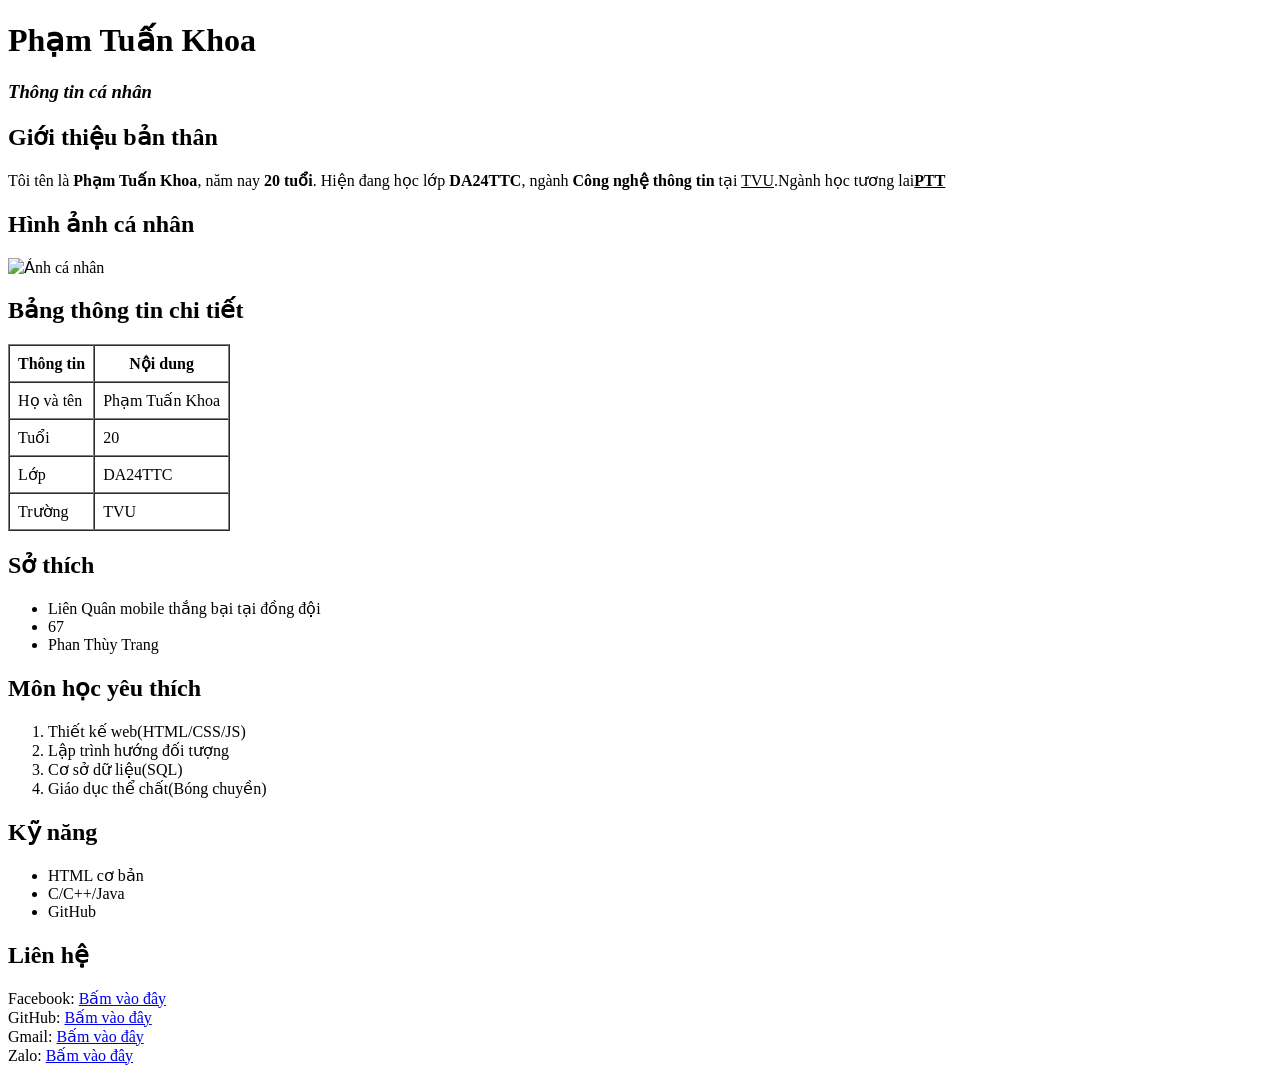
==== htmlPTK/page1PTK.html @ a7e163d1 "hhhh" ====
<!DOCTYPE html>
<html lang="vi">
<head>
    <meta charset="UTF-8">
    <title>Thông tin cá nhân</title>
</head>
<body>

    <h1>Phạm Tuấn Khoa</h1>
    <h3><i>Thông tin cá nhân</i></h3>

    <h2>Giới thiệu bản thân</h2>

    <p>
        Tôi tên là <b>Phạm Tuấn Khoa</b>, năm nay <b>20 tuổi</b>. 
        Hiện đang học lớp <b>DA24TTC</b>, ngành <b>Công nghệ thông tin</b> 
        tại <u>TVU</u>.Ngành học tương lai<b><u>PTT</u></b>
    </p>


    <h2>Hình ảnh cá nhân</h2>
    <img src="assetsPTK/imagesPTK/avatar.jpg" alt="Ảnh cá nhân" width="200">
    
    <h2>Bảng thông tin chi tiết</h2>

<table border="1" cellpadding="8" cellspacing="0">
    <tr>
        <th>Thông tin</th>
        <th>Nội dung</th>
    </tr>
    <tr>
        <td>Họ và tên</td>
        <td>Phạm Tuấn Khoa</td>
    </tr>
    <tr>
        <td>Tuổi</td>
        <td>20</td>
    </tr>
    <tr>
        <td>Lớp</td>
        <td>DA24TTC</td>
    </tr>
    <tr>
        <td>Trường</td>
        <td>TVU</td>
    </tr>
</table>    


    <h2>Sở thích</h2>
    <ul>
        <li>Liên Quân mobile thắng bại tại đồng đội</li>
        <li>67</li>
        <li>Phan Thùy Trang</li>
    </ul>

    <h2>Môn học yêu thích</h2>
    <ol>
        <li>Thiết kế web(HTML/CSS/JS)</li>
        <li>Lập trình hướng đối tượng</li>
        <li>Cơ sở dữ liệu(SQL)</li>
        <li>Giáo dục thể chất(Bóng chuyền)</li>

    </ol>

    <h2>Kỹ năng</h2>
    <ul>
        <li>HTML cơ bản</li>
        <li>C/C++/Java</li>
        <li>GitHub</li>
    </ul>


    <h2>Liên hệ</h2>
    <p>
        Facebook: <a href="https://www.facebook.com/share/1MtFQDCtou/">Bấm vào đây</a><br>
        GitHub: <a href="https://github.com/KHOA1808">Bấm vào đây</a><br>
        Gmail: <a href="mailto:khoap1808@gmail.com">Bấm vào đây</a><br>
        Zalo: <a href="https://zalo.me/0917180806">Bấm vào đây</a><br>


    </p>

</body>
</html>
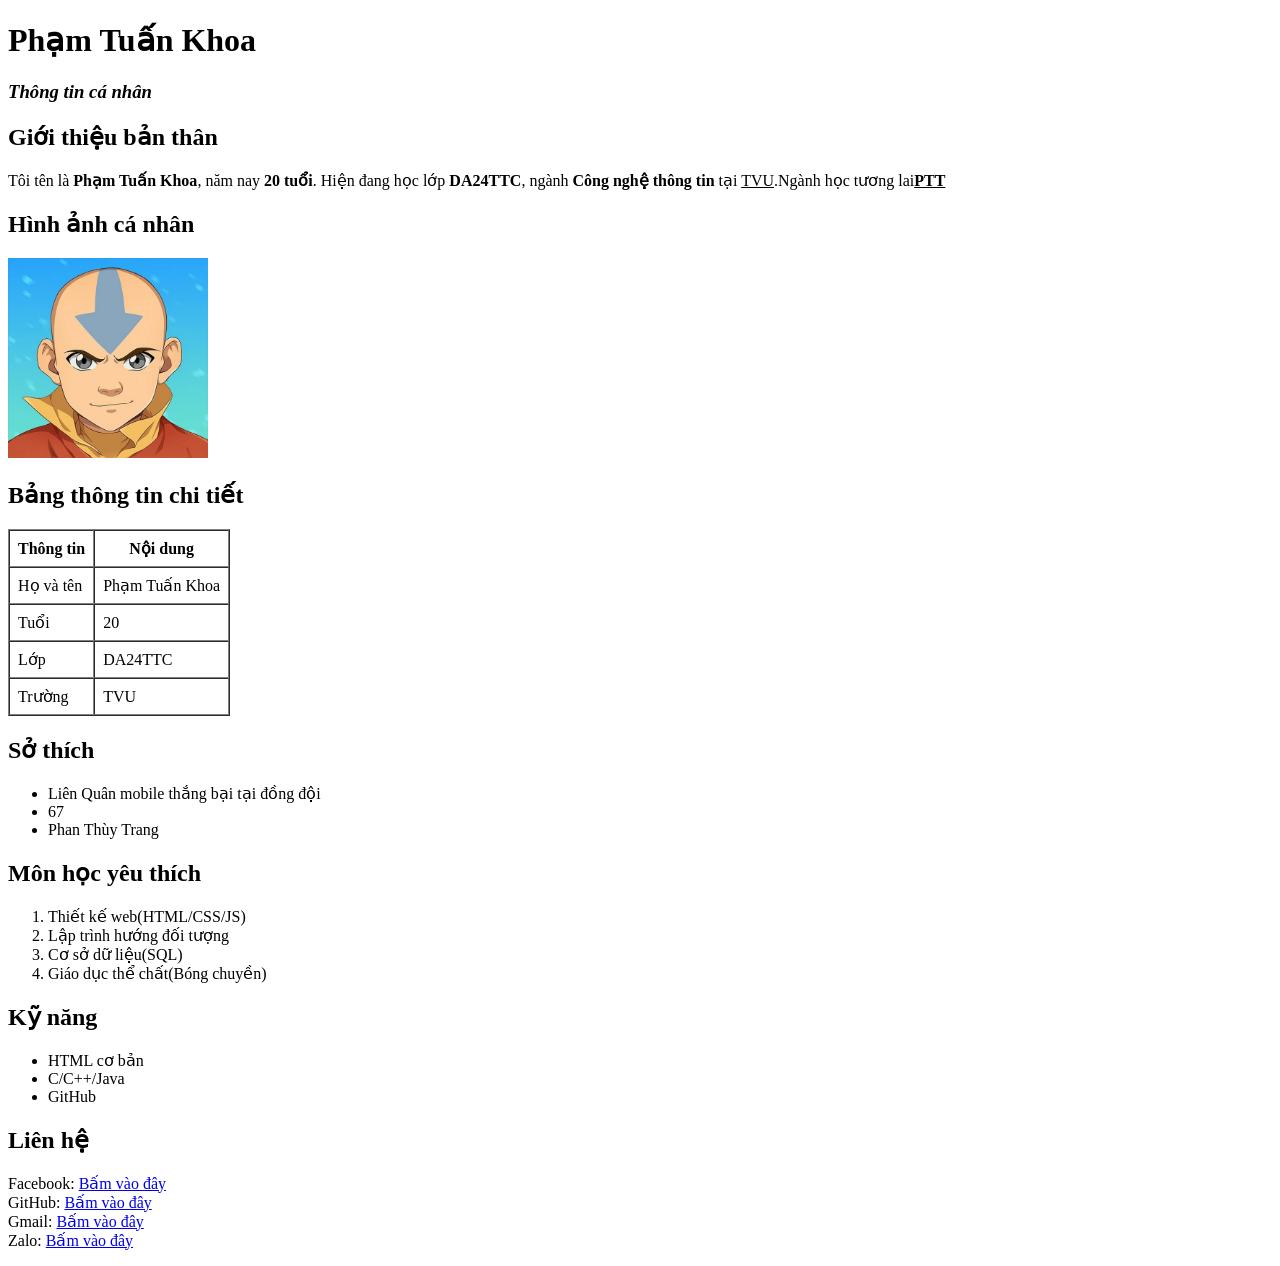
==== commit 3b55c26f: "free frie" ====
--- a/htmlPTK/page1PTK.html
+++ b/htmlPTK/page1PTK.html
@@ -19,7 +19,7 @@
 
 
     <h2>Hình ảnh cá nhân</h2>
-    <img src="assetsPTK/imagesPTK/avatar.jpg" alt="Ảnh cá nhân" width="200">
+    <img src="../assetsPTK/imagesPTK/avatar.png" alt="Ảnh cá nhân" width="200">
     
     <h2>Bảng thông tin chi tiết</h2>
 
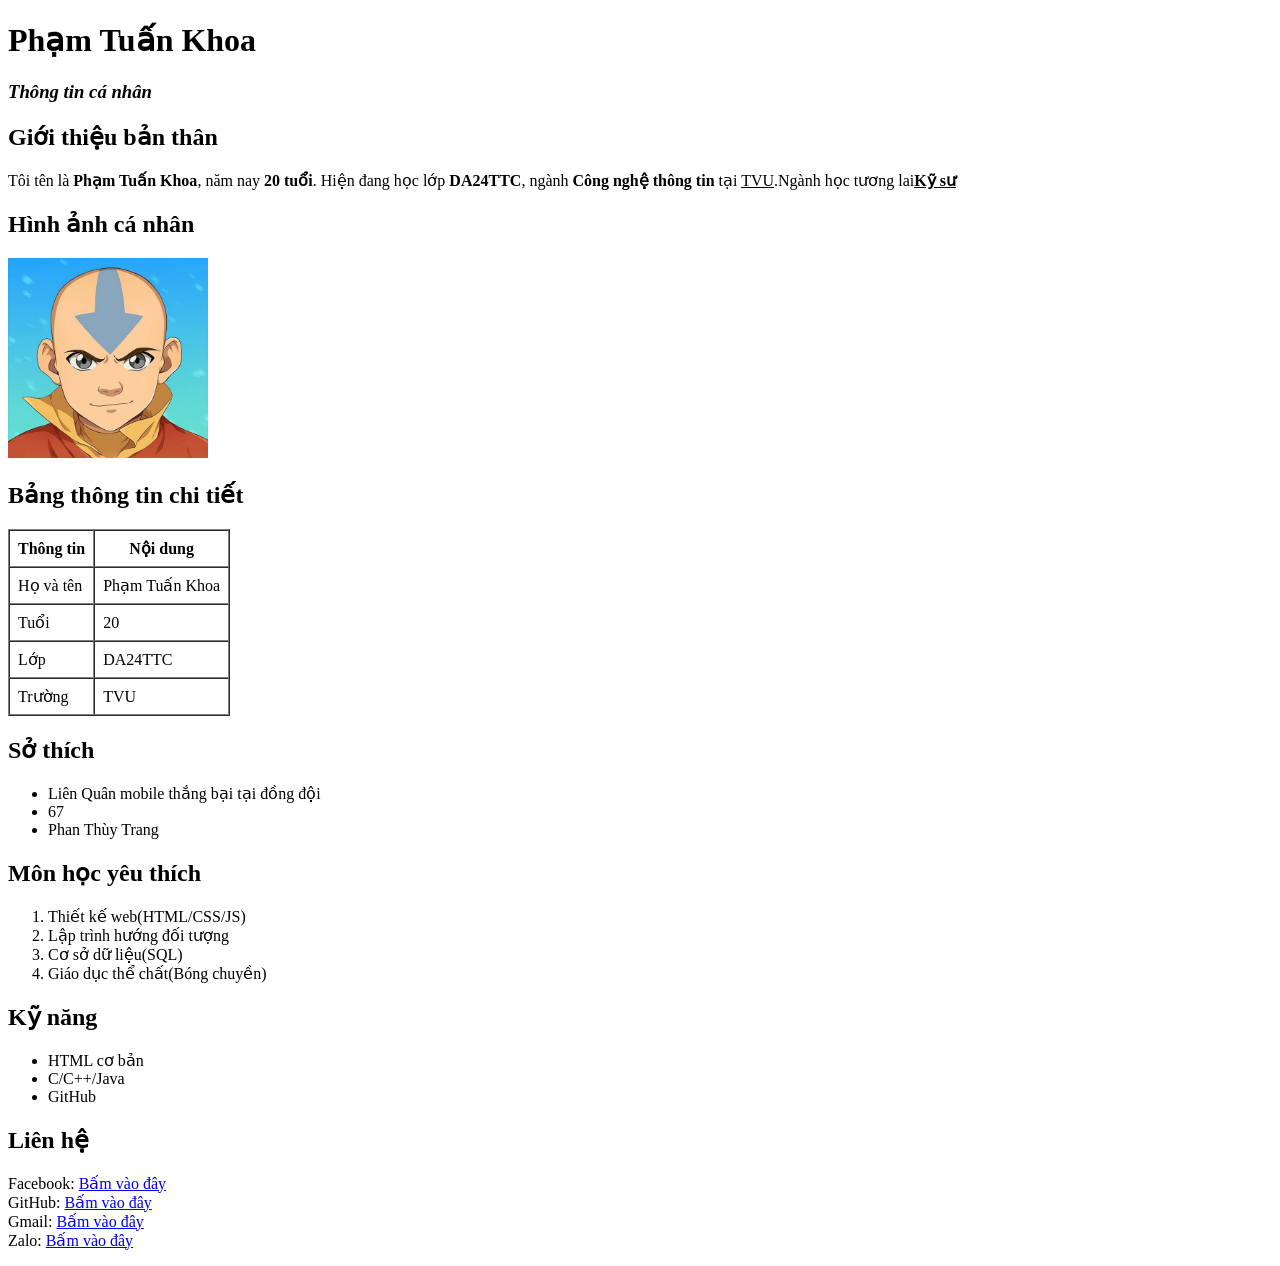
==== commit f1be14e2: "Update page1PTK.html" ====
--- a/htmlPTK/page1PTK.html
+++ b/htmlPTK/page1PTK.html
@@ -14,7 +14,7 @@
     <p>
         Tôi tên là <b>Phạm Tuấn Khoa</b>, năm nay <b>20 tuổi</b>. 
         Hiện đang học lớp <b>DA24TTC</b>, ngành <b>Công nghệ thông tin</b> 
-        tại <u>TVU</u>.Ngành học tương lai<b><u>PTT</u></b>
+        tại <u>TVU</u>.Ngành học tương lai<b><u>Kỹ sư </u></b>
     </p>
 
 
@@ -82,4 +82,4 @@
     </p>
 
 </body>
-</html>+</html>
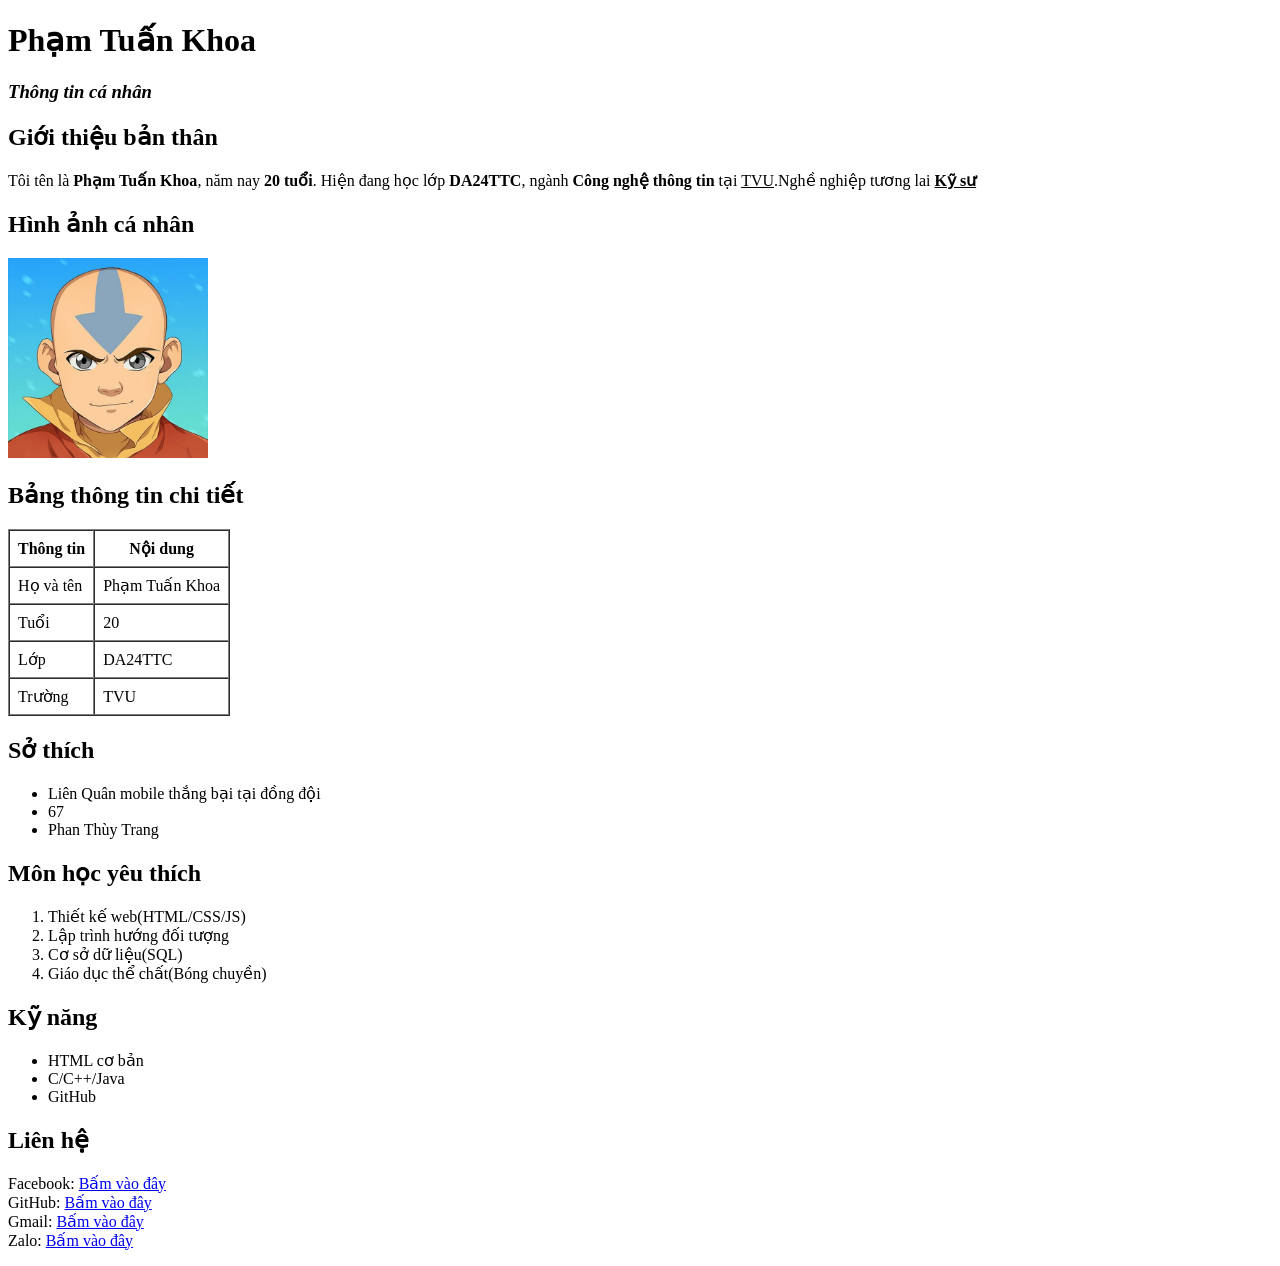
==== commit 1e3f83e4: "Update page1PTK.html" ====
--- a/htmlPTK/page1PTK.html
+++ b/htmlPTK/page1PTK.html
@@ -14,7 +14,7 @@
     <p>
         Tôi tên là <b>Phạm Tuấn Khoa</b>, năm nay <b>20 tuổi</b>. 
         Hiện đang học lớp <b>DA24TTC</b>, ngành <b>Công nghệ thông tin</b> 
-        tại <u>TVU</u>.Ngành học tương lai<b><u>Kỹ sư </u></b>
+        tại <u>TVU</u>.Nghề nghiệp tương lai<b> <u>Kỹ sư </u></b>
     </p>
 
 
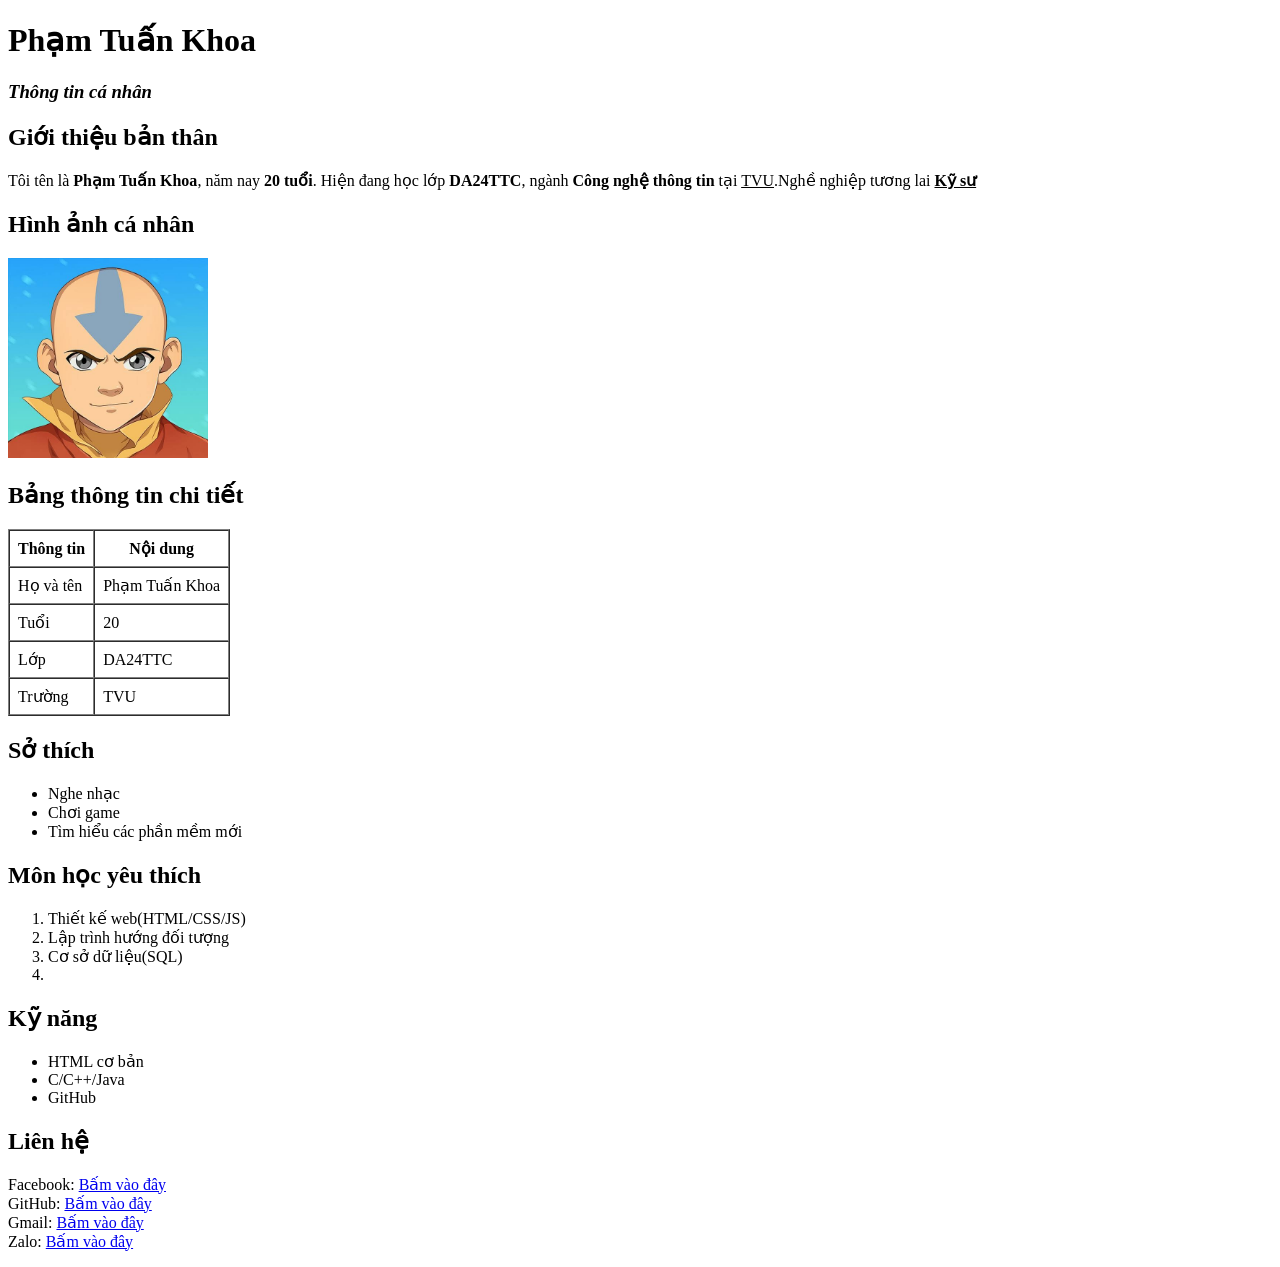
==== commit 0e5777a6: "Update page1PTK.html" ====
--- a/htmlPTK/page1PTK.html
+++ b/htmlPTK/page1PTK.html
@@ -49,9 +49,9 @@
 
     <h2>Sở thích</h2>
     <ul>
-        <li>Liên Quân mobile thắng bại tại đồng đội</li>
-        <li>67</li>
-        <li>Phan Thùy Trang</li>
+        <li>Nghe nhạc</li>
+        <li>Chơi game</li>
+        <li>Tìm hiểu các phần mềm mới</li>
     </ul>
 
     <h2>Môn học yêu thích</h2>
@@ -59,7 +59,7 @@
         <li>Thiết kế web(HTML/CSS/JS)</li>
         <li>Lập trình hướng đối tượng</li>
         <li>Cơ sở dữ liệu(SQL)</li>
-        <li>Giáo dục thể chất(Bóng chuyền)</li>
+        <li></li>
 
     </ol>
 
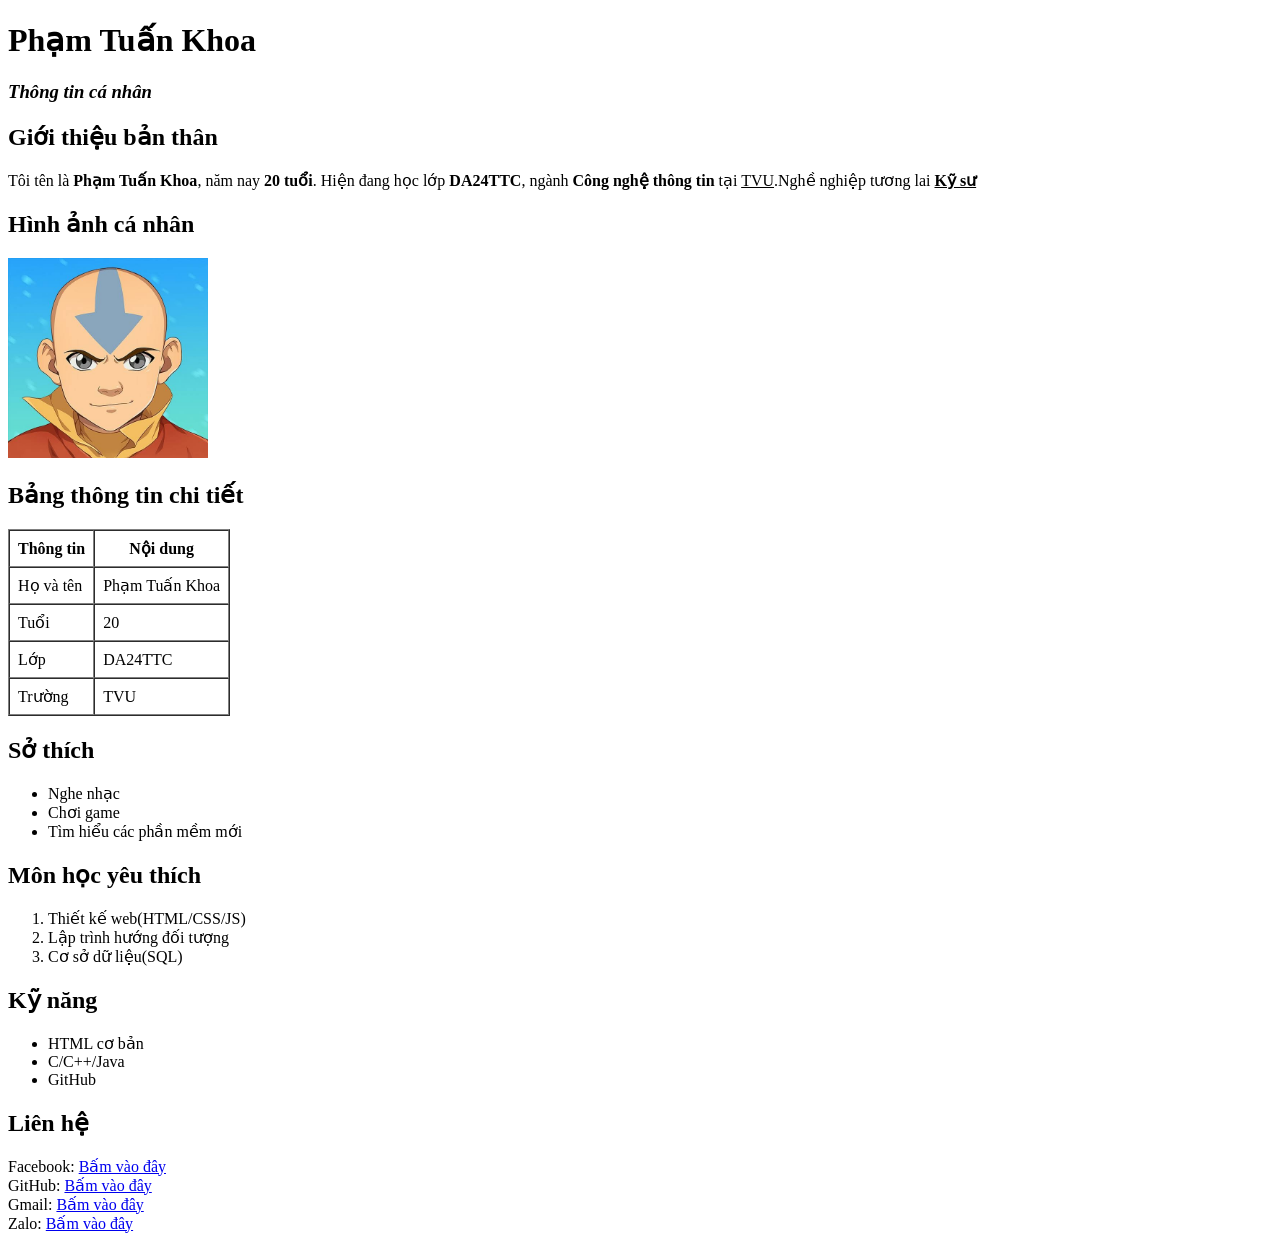
==== commit 7c812155: "Update page1PTK.html" ====
--- a/htmlPTK/page1PTK.html
+++ b/htmlPTK/page1PTK.html
@@ -59,7 +59,7 @@
         <li>Thiết kế web(HTML/CSS/JS)</li>
         <li>Lập trình hướng đối tượng</li>
         <li>Cơ sở dữ liệu(SQL)</li>
-        <li></li>
+        
 
     </ol>
 
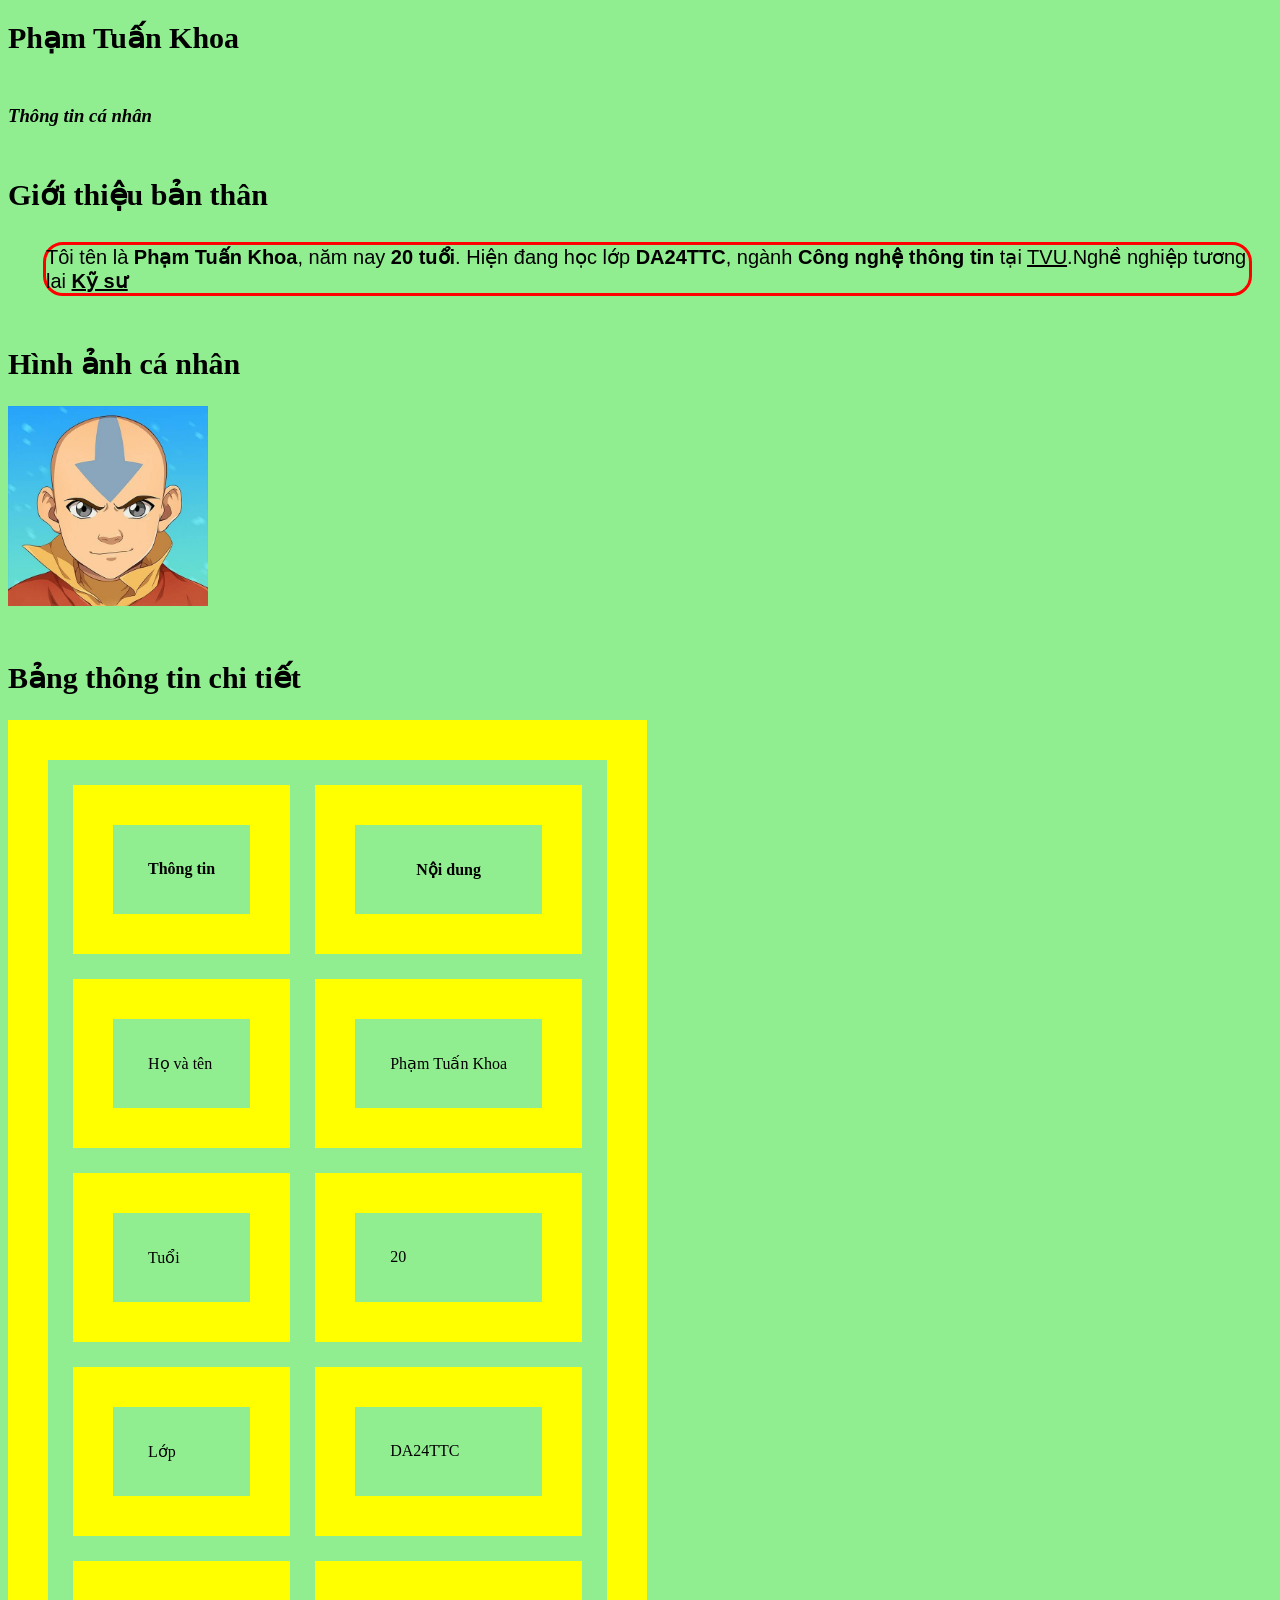
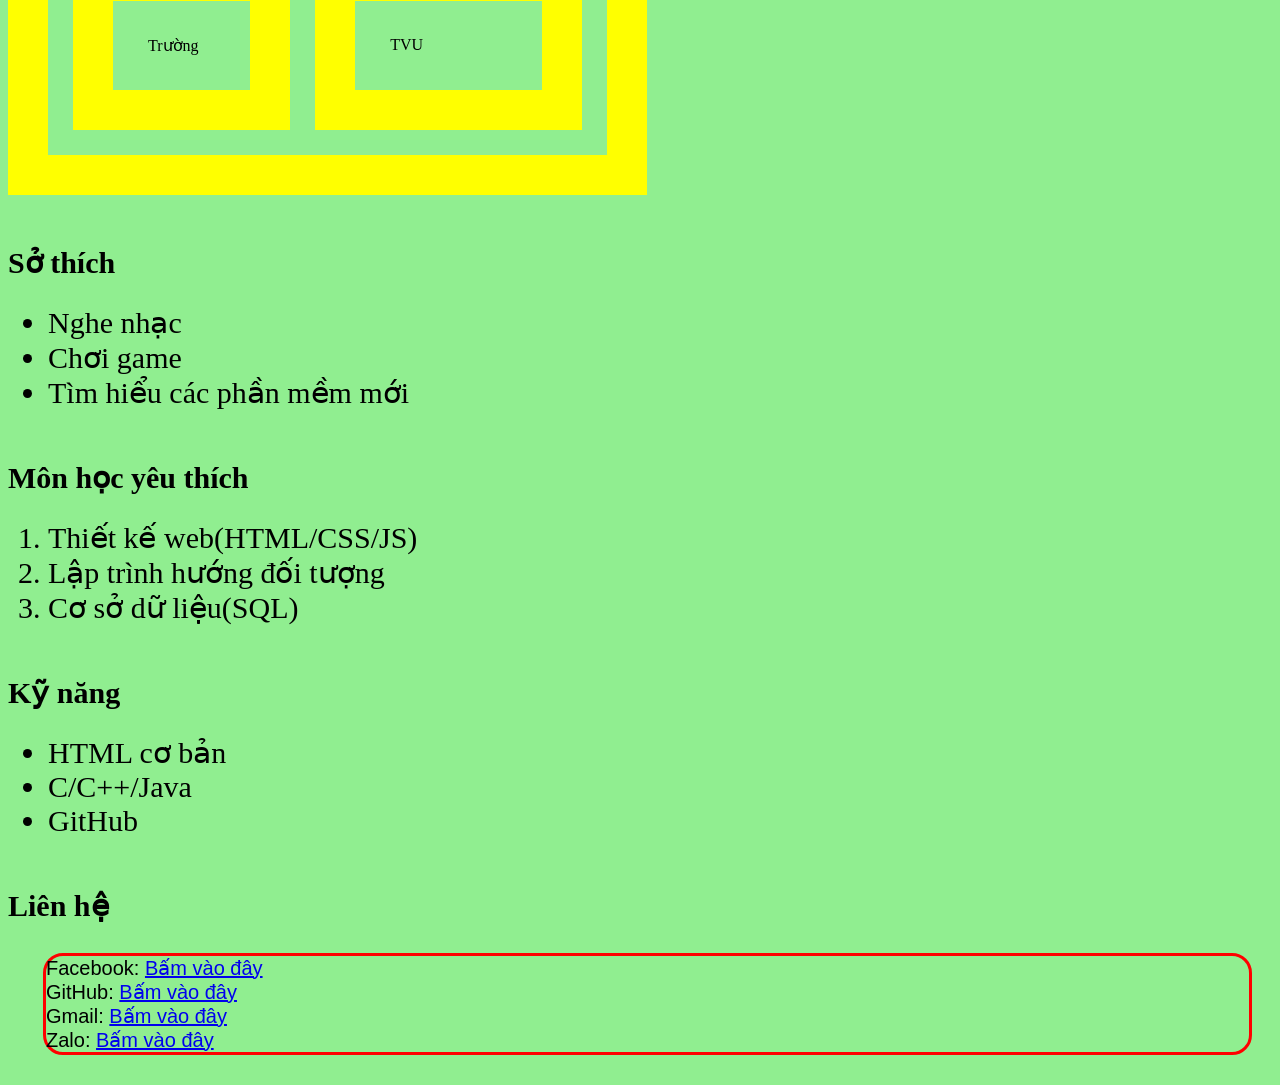
==== commit a9f80a6d: "Update project" ====
--- a/htmlPTK/page1PTK.html
+++ b/htmlPTK/page1PTK.html
@@ -2,8 +2,8 @@
 <html lang="vi">
 <head>
     <meta charset="UTF-8">
-    <title>Thông tin cá nhân</title>
-</head>
+	<link rel ="stylesheet" href ="../cssPTK/style1.css">
+    <title>Trang thông tin cá nhân</title>
 <body>
 
     <h1>Phạm Tuấn Khoa</h1>
@@ -82,4 +82,5 @@
     </p>
 
 </body>
+</head
 </html>
--- a/cssPTK/style1.css
+++ b/cssPTK/style1.css
@@ -0,0 +1,61 @@
+
+
+table, th, td {
+  border: 40px solid yellow;
+}
+th, td {
+  padding: 35px;
+}
+table {
+  border-collapse: separate;
+  border-spacing: 25px;
+}
+p {
+  font-family: Tahoma, Verdana, sans-serif;
+}
+body {
+  background-color: lightgreen;
+}
+p {
+  border: 3px solid red;
+  border-radius: 20px;
+}
+p {
+  margin-top: 20px;
+  margin-bottom: 20px;
+  margin-right: 20px;
+  margin-left: 20px;
+}
+p {
+  margin: 20px 20px 20px 35px;
+}
+h1 {
+  margin-bottom: 50px;
+}
+
+h2 {
+  margin-top: 50px;
+}
+p {
+  margin-top: 30px;
+  margin-bottom: 30px;
+}
+h1 {
+  font-size: 30px;
+}
+
+h2 {
+  font-size: 30px;
+}
+
+li {
+  font-size: 30px;
+}
+p {
+	font-size: 20px;
+}
+.center {
+  display: flex;
+  justify-content: center;
+  align-items: center;
+}
